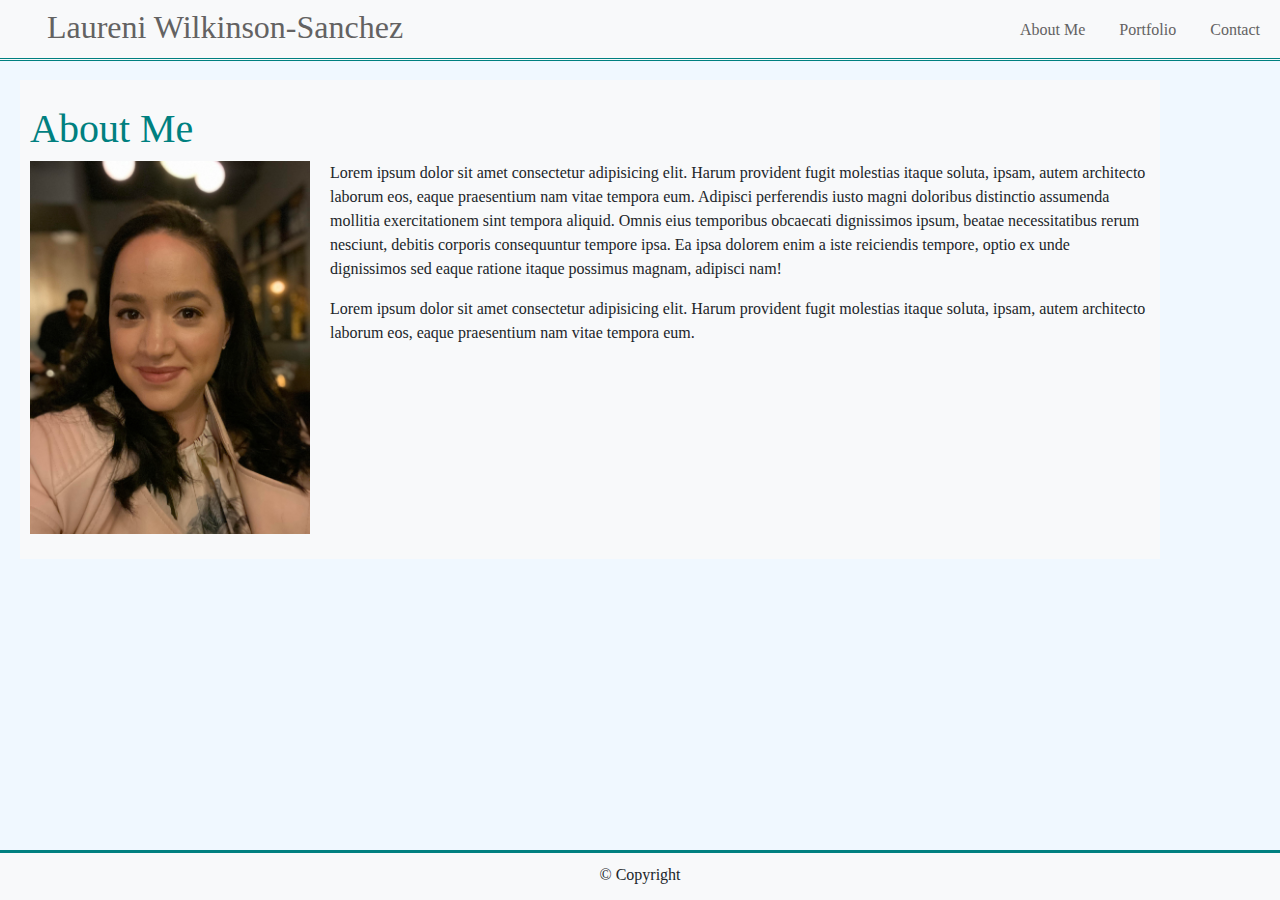
==== index.html @ 48ee905d "image test" ====
<!DOCTYPE html>
<html lang="en-us">

<head>
  <meta charset="UTF-8">
  <title>About Me</title>
  <meta name="viewport" content="width=device-width, initial-scale-1">
  <link rel="stylesheet" href="https://stackpath.bootstrapcdn.com/bootstrap/4.4.1/css/bootstrap.min.css"
    integrity="sha384-Vkoo8x4CGsO3+Hhxv8T/Q5PaXtkKtu6ug5TOeNV6gBiFeWPGFN9MuhOf23Q9Ifjh" crossorigin="anonymous">
  <link rel="stylesheet" href="style.css">
  <link href="https://fonts.googleapis.com/css2?family=Zilla+Slab:wght@400;600&display=swap" rel="stylesheet">
</head>

<body>
  <header id="masthead">
    <div class="nav-container">
      <h2><span class="highlight"><a href="index.html">Laureni Wilkinson-Sanchez</a></span></h2>
      <nav>
        <a href="index.html">About Me</a>
        <a href="portfolio.html">Portfolio</a>
        <a href="contact.html">Contact</a>
      </nav>
    </div>
  </header>

  <div class="container" class="aboutcontainer">
    <div class="row">
      <h1 class="mt-0">About Me</h1>
      <div>
        <div lass="row">
          <img class="img-responsive" src="laureni.jpg" class="mr-3 thumbnail" alt="Laureni">
          <p class="mt-0" class="about">Lorem ipsum dolor sit amet consectetur adipisicing elit. Harum provident fugit
            molestias
            itaque
            soluta, ipsam, autem architecto laborum eos, eaque praesentium nam vitae tempora eum. Adipisci perferendis
            iusto magni doloribus distinctio assumenda mollitia exercitationem sint tempora aliquid. Omnis eius
            temporibus
            obcaecati dignissimos ipsum, beatae necessitatibus rerum nesciunt, debitis corporis consequuntur tempore
            ipsa.
            Ea
            ipsa dolorem enim a iste reiciendis tempore, optio ex unde dignissimos sed eaque ratione itaque possimus
            magnam, adipisci nam! </p>
          <p>Lorem ipsum dolor sit amet consectetur adipisicing elit. Harum provident fugit molestias itaque
            soluta, ipsam, autem architecto laborum eos, eaque praesentium nam vitae tempora eum. </p>
        </div>
      </div>
    </div>
  </div>


  <div class="footer">
    <center>
      <p> &#169; Copyright
      </p>
    </center>
  </div>

  <script src="https://code.jquery.com/jquery-3.4.1.slim.min.js"
    integrity="sha384-J6qa4849blE2+poT4WnyKhv5vZF5SrPo0iEjwBvKU7imGFAV0wwj1yYfoRSJoZ+n"
    crossorigin="anonymous"></script>
  <script src="https://cdn.jsdelivr.net/npm/popper.js@1.16.0/dist/umd/popper.min.js"
    integrity="sha384-Q6E9RHvbIyZFJoft+2mJbHaEWldlvI9IOYy5n3zV9zzTtmI3UksdQRVvoxMfooAo"
    crossorigin="anonymous"></script>
  <script src="https://stackpath.bootstrapcdn.com/bootstrap/4.4.1/js/bootstrap.min.js"
    integrity="sha384-wfSDF2E50Y2D1uUdj0O3uMBJnjuUD4Ih7YwaYd1iqfktj0Uod8GCExl3Og8ifwB6"
    crossorigin="anonymous"></script>
</body>

</html>
---- style.css ----
/*Header*/
#masthead {
    position: fixed;
    top: 0;
    z-index: 99;
    width: 100%;
    margin: 0 0 30px;
    overflow: auto;
    background: #f8f9fa;
    border-bottom-style: double;
    border-color: teal;
}

nav {
    float: right;
    margin: 10px 20px;
}

nav a {
    display: inline-block;
    padding-left: 15px;
    margin-left: 15px;
    line-height: 18px;
}

.highlight {
    float: left;
    width: 450px;
    height: 50px;
    text-align: center;
}

a {
    color: rgb(99, 98, 98);
}
/*Header end*/

body {
    background-color: aliceblue;
    font-family: 'Shadows Into Light', cursive;
  }

h1 {
    color: teal;
}

.container {
    margin: 80px 0 0 20px;
    padding: 25px;
    background-color:#f8f9fa;
}

.aboutcontainer {
    width: 200px;
}

/*About Me*/
.img-responsive {
    width: 300px;
   padding-right: 20px;
    float: left;
}

.media-body {
    padding: 20px;
    float: left;
}

.about {
    float: right;
}
/*About Me End*/

/*Portfolio*/
.text-block {
    background-color: teal;
    color: white;
    text-align: center;
    padding: 5px;
    width: 100%;
    height: 40px;
    position: absolute;
    bottom: 35px;
    left: 0px;
    }

    .card {
        margin: 10px;
    }
/*Portfolio End*/


.footer {
    position: fixed;
    bottom: 0px;
    margin: 20px 0 0 0;
    background-color: #f8f9fa;
    height: 50px;
    width: 100%;
    padding: 10px;
    border-top-style: solid;
    border-color: teal;
   }

/* For mobile phones: */

@media only screen and (max-width: 640px) {
   .container {
    margin: 120px 10px 0 10px; 
    width: 470px;
}
    .highlight {
    float: left;
}
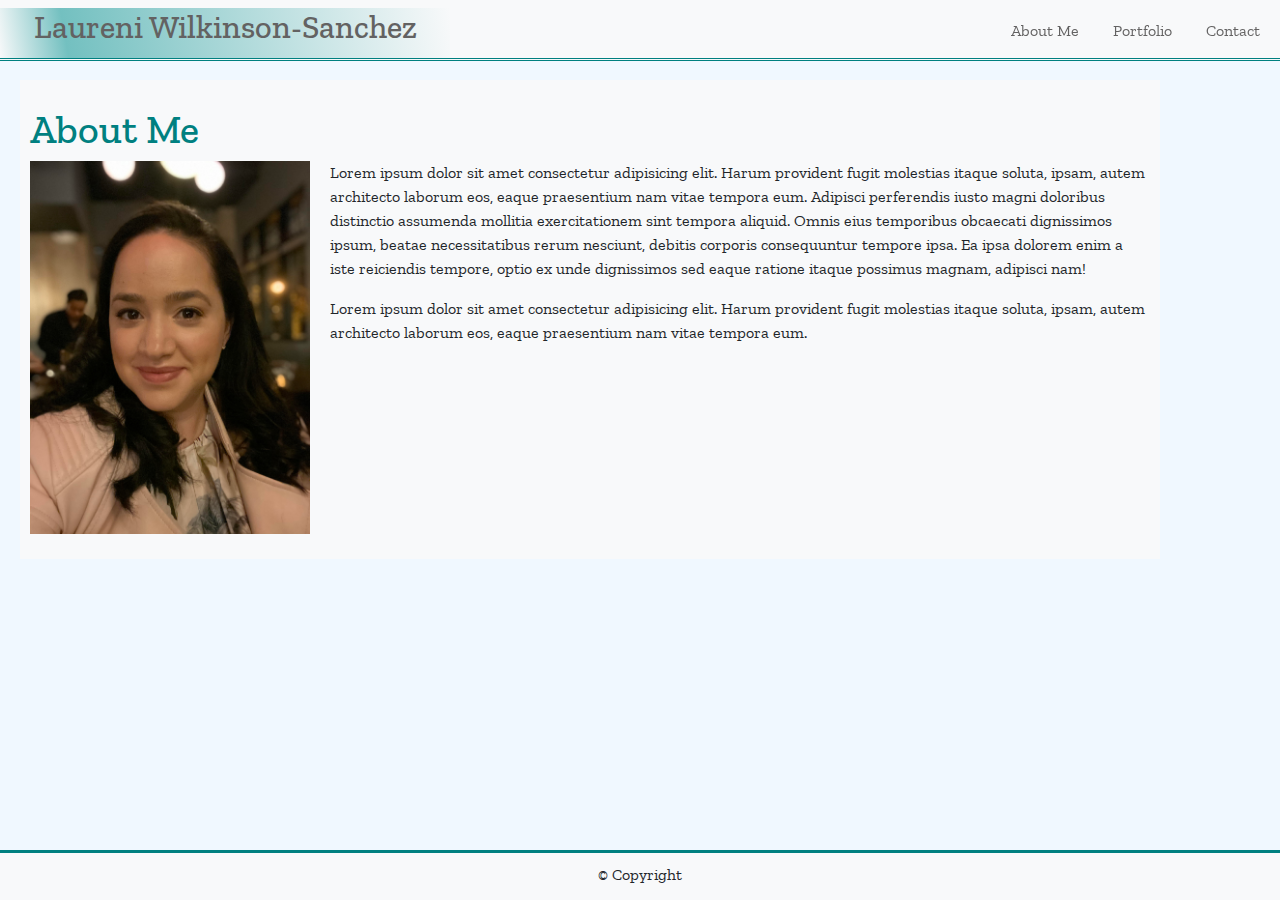
==== commit 86a9af32: "Added Effects" ====
--- a/index.html
+++ b/index.html
@@ -16,9 +16,9 @@
     <div class="nav-container">
       <h2><span class="highlight"><a href="index.html">Laureni Wilkinson-Sanchez</a></span></h2>
       <nav>
-        <a href="index.html">About Me</a>
-        <a href="portfolio.html">Portfolio</a>
-        <a href="contact.html">Contact</a>
+        <a class="hvr-back-pulse" href="index.html">About Me</a>
+        <a class="hvr-back-pulse" href="portfolio.html">Portfolio</a>
+        <a class="hvr-back-pulse" href="contact.html">Contact</a>
       </nav>
     </div>
   </header>
--- a/style.css
+++ b/style.css
@@ -28,16 +28,59 @@
     width: 450px;
     height: 50px;
     text-align: center;
+    background-image: linear-gradient(-100deg, rgba(255, 255, 255, 0), rgb(115, 192, 192) 85%, rgba(255, 255, 255, 0));
 }
 
 a {
     color: rgb(99, 98, 98);
 }
-/*Header end*/
+
+/*Header End*/
+
+/* Back Pulse */
+@-webkit-keyframes hvr-back-pulse {
+    50% {
+      background-color: rgb(115, 192, 192);
+    }
+  }
+  @keyframes hvr-back-pulse {
+    50% {
+      background-color: rgb(115, 192, 192);
+    }
+  }
+  .hvr-back-pulse {
+    display: inline-block;
+    vertical-align: middle;
+    -webkit-transform: perspective(1px) translateZ(0);
+    transform: perspective(1px) translateZ(0);
+    box-shadow: 0 0 1px rgba(0, 0, 0, 0);
+    overflow: hidden;
+    -webkit-transition-duration: 0.5s;
+    transition-duration: 0.5s;
+    -webkit-transition-property: color, background-color;
+    transition-property: color, background-color;
+  }
+  .hvr-back-pulse:hover, .hvr-back-pulse:focus, .hvr-back-pulse:active {
+    -webkit-animation-name: hvr-back-pulse;
+    animation-name: hvr-back-pulse;
+    -webkit-animation-duration: 1s;
+    animation-duration: 1s;
+    -webkit-animation-delay: 0.5s;
+    animation-delay: 0.5s;
+    -webkit-animation-timing-function: linear;
+    animation-timing-function: linear;
+    -webkit-animation-iteration-count: infinite;
+    animation-iteration-count: infinite;
+    background-color: rgb(115, 192, 192);
+    background-color: rgb(115, 192, 192);
+    color: white;
+  }
+/* Back Pulse End*/
+
 
 body {
     background-color: aliceblue;
-    font-family: 'Shadows Into Light', cursive;
+    font-family: 'Zilla Slab', serif;
   }
 
 h1 {
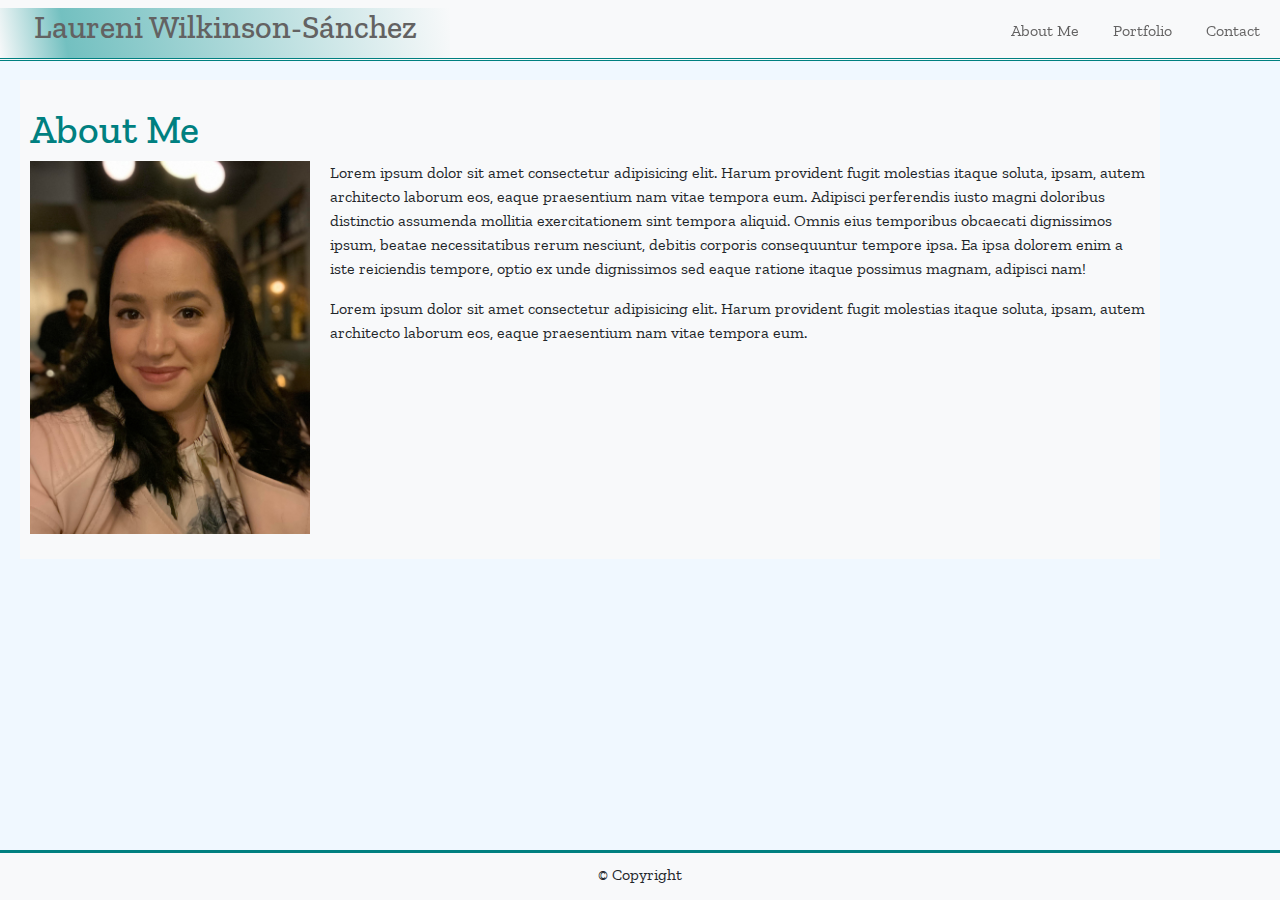
==== commit e42f2dbe: "added accent" ====
--- a/index.html
+++ b/index.html
@@ -14,7 +14,7 @@
 <body>
   <header id="masthead">
     <div class="nav-container">
-      <h2><span class="highlight"><a href="index.html">Laureni Wilkinson-Sanchez</a></span></h2>
+      <h2><span class="highlight"><a href="index.html">Laureni Wilkinson-S&aacute;nchez</a></span></h2>
       <nav>
         <a class="hvr-back-pulse" href="index.html">About Me</a>
         <a class="hvr-back-pulse" href="portfolio.html">Portfolio</a>
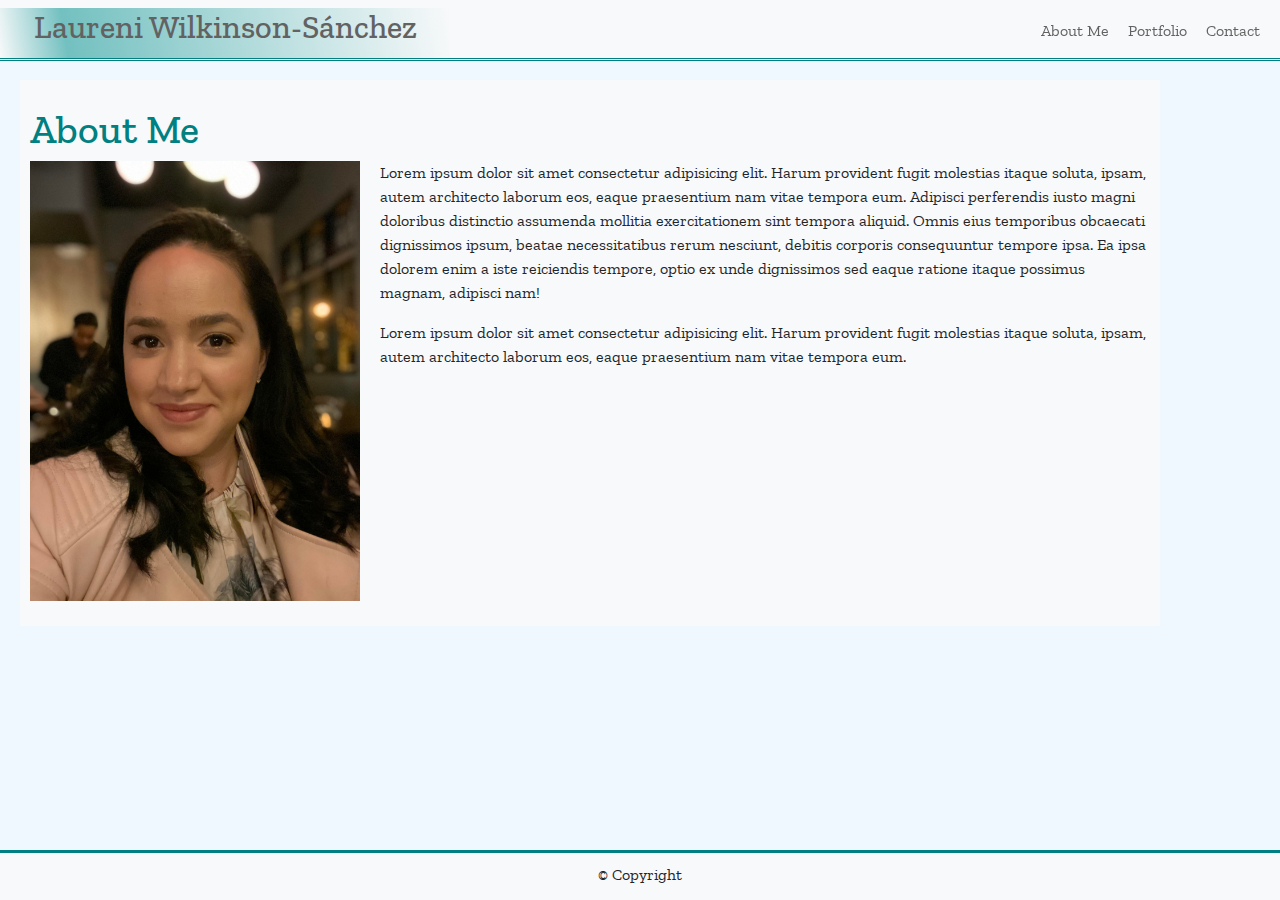
==== commit ebc23243: "Responsive changes" ====
--- a/index.html
+++ b/index.html
@@ -30,15 +30,10 @@
         <div lass="row">
           <img class="img-responsive" src="laureni.jpg" class="mr-3 thumbnail" alt="Laureni">
           <p class="mt-0" class="about">Lorem ipsum dolor sit amet consectetur adipisicing elit. Harum provident fugit
-            molestias
-            itaque
-            soluta, ipsam, autem architecto laborum eos, eaque praesentium nam vitae tempora eum. Adipisci perferendis
+            molestias itaque soluta, ipsam, autem architecto laborum eos, eaque praesentium nam vitae tempora eum. Adipisci perferendis
             iusto magni doloribus distinctio assumenda mollitia exercitationem sint tempora aliquid. Omnis eius
-            temporibus
-            obcaecati dignissimos ipsum, beatae necessitatibus rerum nesciunt, debitis corporis consequuntur tempore
-            ipsa.
-            Ea
-            ipsa dolorem enim a iste reiciendis tempore, optio ex unde dignissimos sed eaque ratione itaque possimus
+            temporibus obcaecati dignissimos ipsum, beatae necessitatibus rerum nesciunt, debitis corporis consequuntur tempore
+            ipsa. Ea ipsa dolorem enim a iste reiciendis tempore, optio ex unde dignissimos sed eaque ratione itaque possimus
             magnam, adipisci nam! </p>
           <p>Lorem ipsum dolor sit amet consectetur adipisicing elit. Harum provident fugit molestias itaque
             soluta, ipsam, autem architecto laborum eos, eaque praesentium nam vitae tempora eum. </p>
--- a/style.css
+++ b/style.css
@@ -18,7 +18,7 @@
 
 nav a {
     display: inline-block;
-    padding-left: 15px;
+    
     margin-left: 15px;
     line-height: 18px;
 }
@@ -94,13 +94,13 @@
 }
 
 .aboutcontainer {
-    width: 200px;
+    width: 450px;
 }
 
 /*About Me*/
 .img-responsive {
-    width: 300px;
-   padding-right: 20px;
+    width: 350px;
+    padding-right: 20px;
     float: left;
 }
 
@@ -152,6 +152,10 @@
     margin: 120px 10px 0 10px; 
     width: 470px;
 }
-    .highlight {
+nav {
     float: left;
-}+}
+.img-responsive {
+    width: 450px;
+}
+}
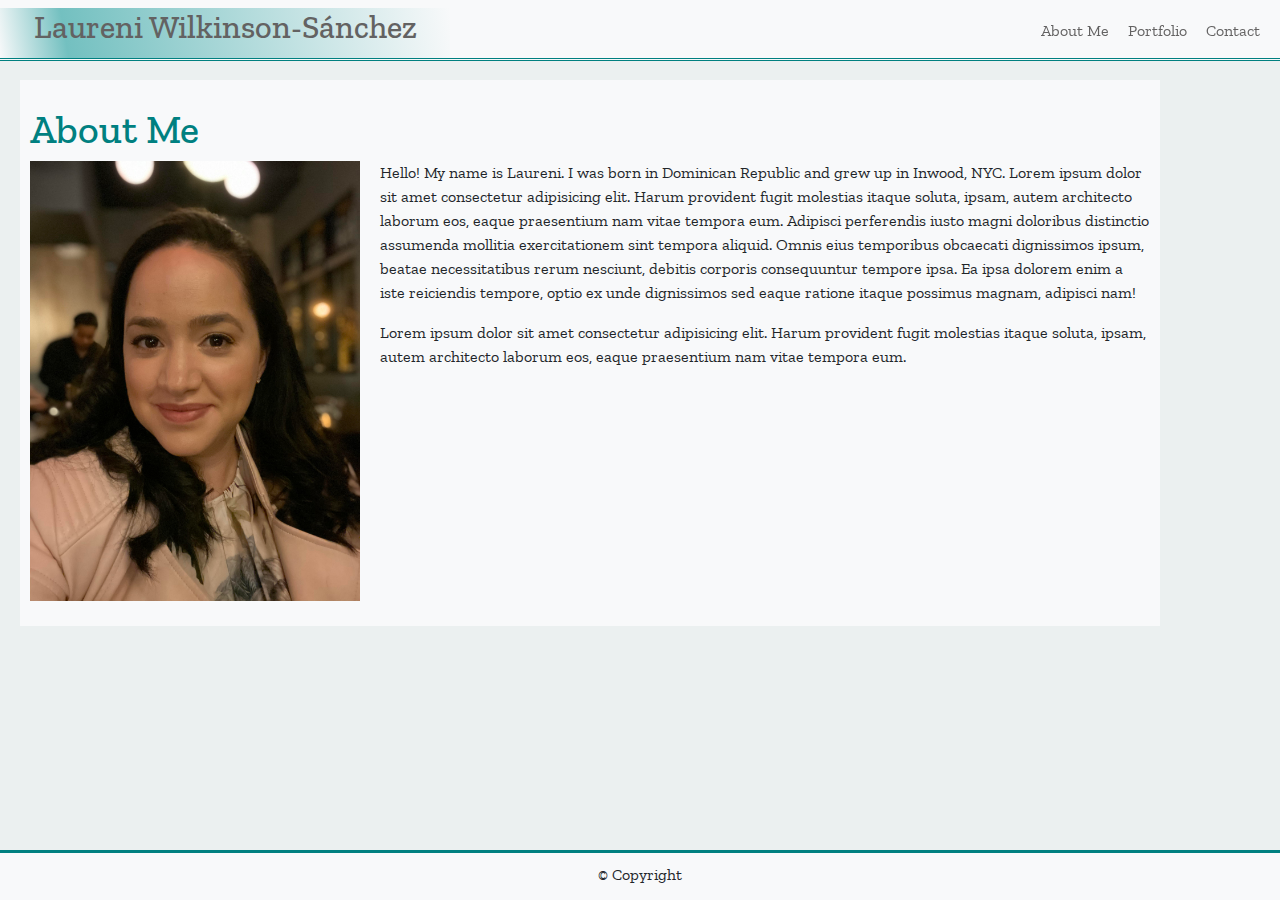
==== commit 8610e7da: "Readme" ====
--- a/index.html
+++ b/index.html
@@ -29,11 +29,16 @@
       <div>
         <div lass="row">
           <img class="img-responsive" src="laureni.jpg" class="mr-3 thumbnail" alt="Laureni">
-          <p class="mt-0" class="about">Lorem ipsum dolor sit amet consectetur adipisicing elit. Harum provident fugit
-            molestias itaque soluta, ipsam, autem architecto laborum eos, eaque praesentium nam vitae tempora eum. Adipisci perferendis
+          <p class="mt-0" class="about">Hello! My name is Laureni. I was born in Dominican Republic and grew up in
+            Inwood, NYC.
+            Lorem ipsum dolor sit amet consectetur adipisicing elit. Harum provident fugit
+            molestias itaque soluta, ipsam, autem architecto laborum eos, eaque praesentium nam vitae tempora eum.
+            Adipisci perferendis
             iusto magni doloribus distinctio assumenda mollitia exercitationem sint tempora aliquid. Omnis eius
-            temporibus obcaecati dignissimos ipsum, beatae necessitatibus rerum nesciunt, debitis corporis consequuntur tempore
-            ipsa. Ea ipsa dolorem enim a iste reiciendis tempore, optio ex unde dignissimos sed eaque ratione itaque possimus
+            temporibus obcaecati dignissimos ipsum, beatae necessitatibus rerum nesciunt, debitis corporis consequuntur
+            tempore
+            ipsa. Ea ipsa dolorem enim a iste reiciendis tempore, optio ex unde dignissimos sed eaque ratione itaque
+            possimus
             magnam, adipisci nam! </p>
           <p>Lorem ipsum dolor sit amet consectetur adipisicing elit. Harum provident fugit molestias itaque
             soluta, ipsam, autem architecto laborum eos, eaque praesentium nam vitae tempora eum. </p>
--- a/style.css
+++ b/style.css
@@ -79,7 +79,7 @@
 
 
 body {
-    background-color: aliceblue;
+    background-color: rgb(235, 240, 240);
     font-family: 'Zilla Slab', serif;
   }
 
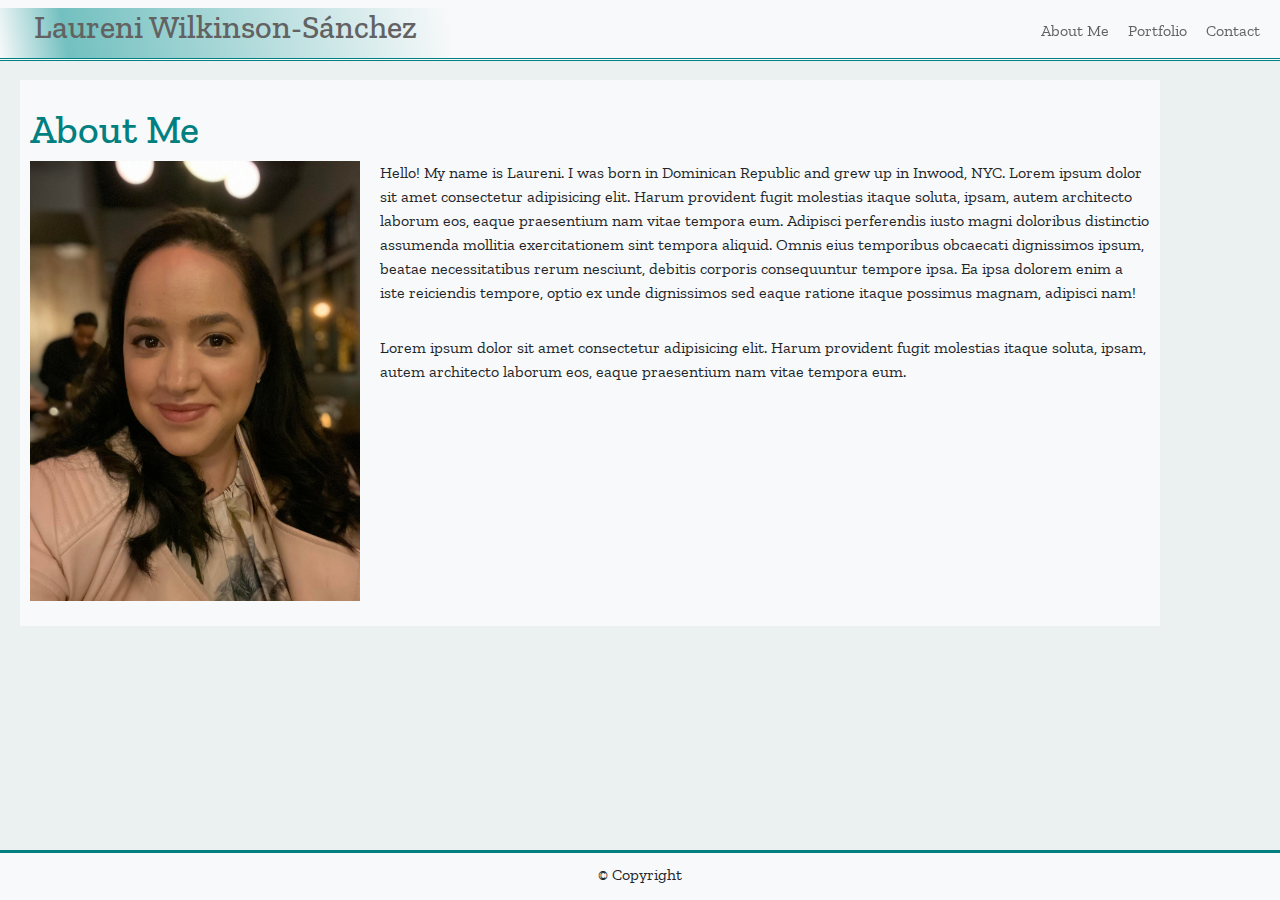
==== commit 37b35e03: "final commit" ====
--- a/index.html
+++ b/index.html
@@ -40,7 +40,7 @@
             ipsa. Ea ipsa dolorem enim a iste reiciendis tempore, optio ex unde dignissimos sed eaque ratione itaque
             possimus
             magnam, adipisci nam! </p>
-          <p>Lorem ipsum dolor sit amet consectetur adipisicing elit. Harum provident fugit molestias itaque
+          <p id="about2">Lorem ipsum dolor sit amet consectetur adipisicing elit. Harum provident fugit molestias itaque
             soluta, ipsam, autem architecto laborum eos, eaque praesentium nam vitae tempora eum. </p>
         </div>
       </div>
--- a/style.css
+++ b/style.css
@@ -34,7 +34,6 @@
 a {
     color: rgb(99, 98, 98);
 }
-
 /*Header End*/
 
 /* Back Pulse */
@@ -93,11 +92,11 @@
     background-color:#f8f9fa;
 }
 
+/*About Me*/
 .aboutcontainer {
     width: 450px;
 }
 
-/*About Me*/
 .img-responsive {
     width: 350px;
     padding-right: 20px;
@@ -112,6 +111,11 @@
 .about {
     float: right;
 }
+
+p {
+    padding-bottom: 15px;
+}
+
 /*About Me End*/
 
 /*Portfolio*/
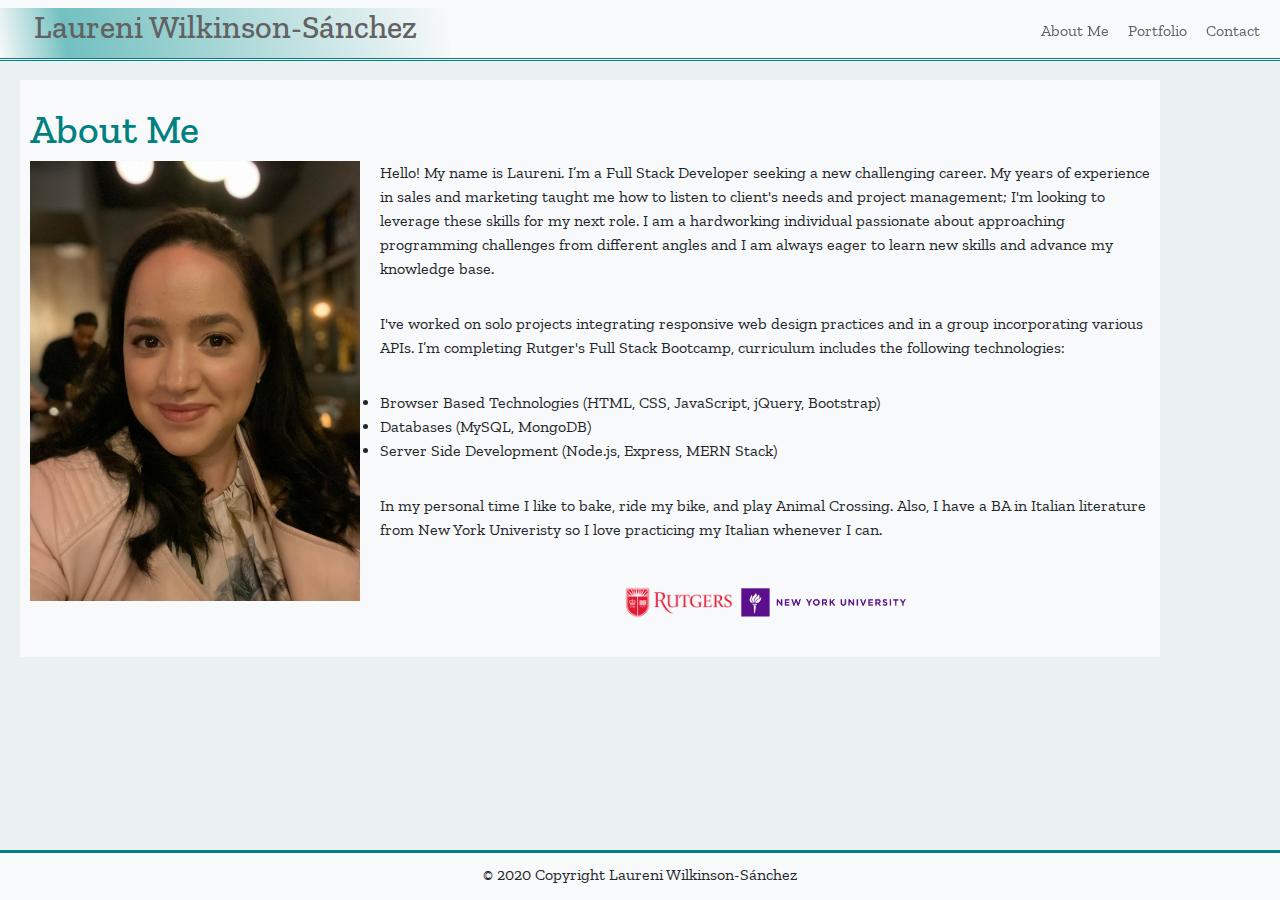
==== commit 64ae3c1d: "updated About Me copy" ====
--- a/index.html
+++ b/index.html
@@ -28,20 +28,27 @@
       <h1 class="mt-0">About Me</h1>
       <div>
         <div lass="row">
-          <img class="img-responsive" src="laureni.jpg" class="mr-3 thumbnail" alt="Laureni">
-          <p class="mt-0" class="about">Hello! My name is Laureni. I was born in Dominican Republic and grew up in
-            Inwood, NYC.
-            Lorem ipsum dolor sit amet consectetur adipisicing elit. Harum provident fugit
-            molestias itaque soluta, ipsam, autem architecto laborum eos, eaque praesentium nam vitae tempora eum.
-            Adipisci perferendis
-            iusto magni doloribus distinctio assumenda mollitia exercitationem sint tempora aliquid. Omnis eius
-            temporibus obcaecati dignissimos ipsum, beatae necessitatibus rerum nesciunt, debitis corporis consequuntur
-            tempore
-            ipsa. Ea ipsa dolorem enim a iste reiciendis tempore, optio ex unde dignissimos sed eaque ratione itaque
-            possimus
-            magnam, adipisci nam! </p>
-          <p id="about2">Lorem ipsum dolor sit amet consectetur adipisicing elit. Harum provident fugit molestias itaque
-            soluta, ipsam, autem architecto laborum eos, eaque praesentium nam vitae tempora eum. </p>
+          <img class="img-responsive" src="Images/laureni.jpg" class="mr-3 thumbnail" alt="Laureni">
+          <p class="mt-0" class="about">Hello! My name is Laureni. I’m a Full Stack Developer seeking a new challenging
+            career. My years of experience in sales and marketing taught me how to listen to client's needs and project
+            management; I'm looking to leverage these skills for my next role. I am a hardworking individual passionate
+            about approaching programming challenges from different angles and I am always eager to learn new skills and
+            advance my knowledge base. </p>
+          <p>I've worked on solo projects integrating responsive web design practices and in a
+            group incorporating various APIs. I’m completing Rutger's Full Stack Bootcamp, curriculum includes the
+            following technologies:
+            <li> Browser Based Technologies (HTML, CSS, JavaScript, jQuery, Bootstrap)</li>
+            <li> Databases (MySQL, MongoDB)</li>
+            <li> Server Side Development (Node.js, Express, MERN Stack)</li>
+          </p>
+          <p>
+            In my personal time I like to bake, ride my bike, and play Animal Crossing. Also, I have a BA in Italian
+            literature from New York Univeristy so I love practicing my Italian whenever I can.
+          </p>
+          <center>
+          <img src="Images/rutgers.png" alt="Rutgers" id="Rutgers">
+          <img src="Images/nyu.png" alt="NYU" id="NYU">
+        </center>
         </div>
       </div>
     </div>
@@ -50,7 +57,7 @@
 
   <div class="footer">
     <center>
-      <p> &#169; Copyright
+      <p> &#169; 2020 Copyright Laureni Wilkinson-S&aacute;nchez
       </p>
     </center>
   </div>
--- a/style.css
+++ b/style.css
@@ -103,6 +103,13 @@
     float: left;
 }
 
+#Rutgers {
+    width: 10%;
+}
+#NYU {
+    width: 15%;
+}
+
 .media-body {
     padding: 20px;
     float: left;
